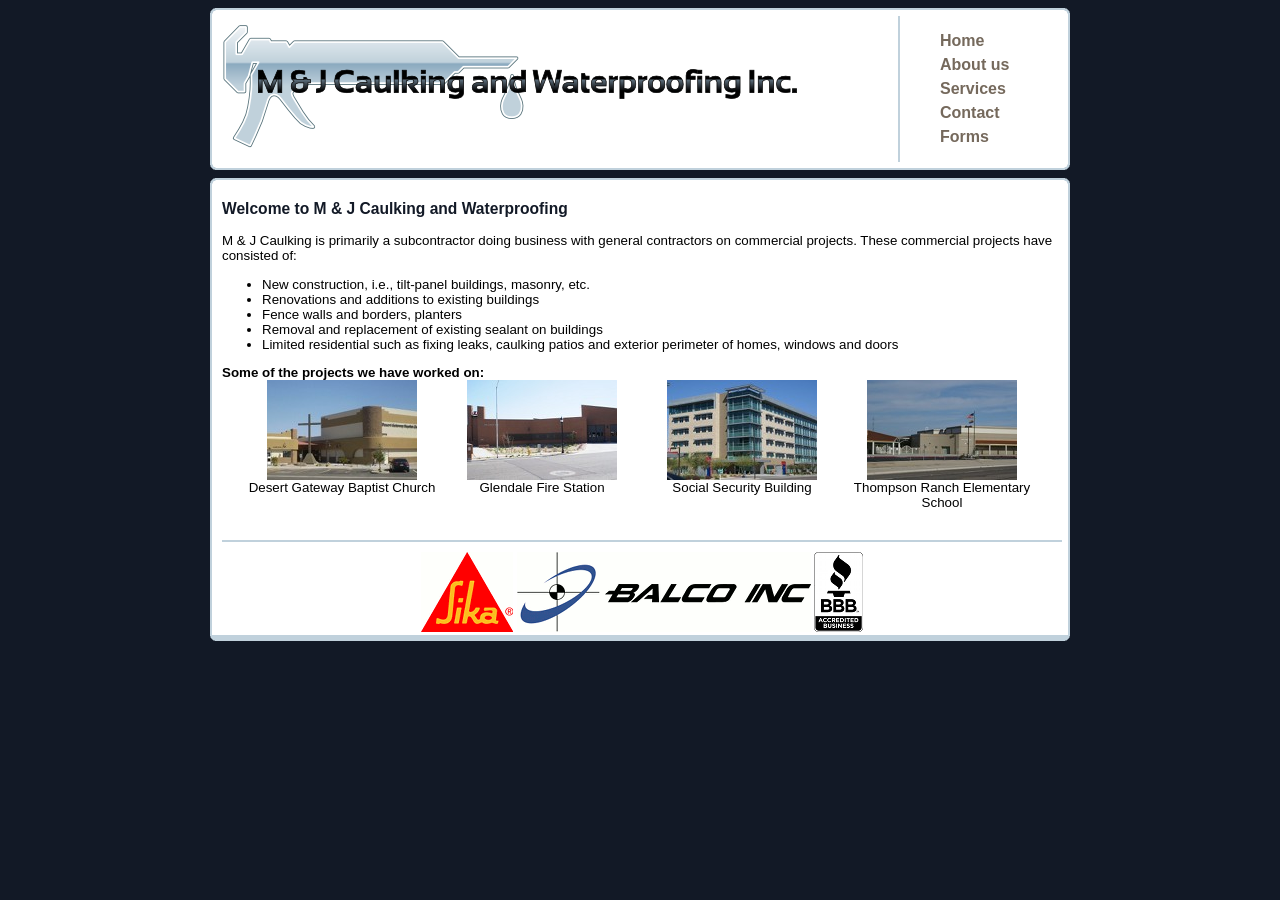
==== index.html @ 648bea4f "updated" ====
<!DOCTYPE html PUBLIC "-//W3C//DTD XHTML 1.0 Transitional//EN" "http://www.w3.org/TR/xhtml1/DTD/xhtml1-transitional.dtd">
<html xmlns="http://www.w3.org/1999/xhtml">
<head>
<meta http-equiv="Content-Type" content="text/html; charset=utf-8" />
<title>M &amp; J Caulking and Waterproofing</title>
<link rel="stylesheet" type="text/css" href="style.css" />
</head>


<body>
<div class="main"><img src="images/bgtop.png" />
	<div id="menu">
    	<ul>
        	<li><a href="default.html">Home</a></li>
            <li><a href="about.html">About us</a></li>
            <li><a href="services.html">Services</a></li>
            <li><a href="contact.html">Contact</a></li>
            <li><a href="forms.html">Forms</a></li>
        </ul>
    </div>

    <div class="content1">
    	<div class="logo">
    		<br/>
    		<br/>
    		<br/>
			<h2>M &amp; J Caulking and Waterproofing Inc.</h2>
	    </div>
	 </div>
	        <div class="divider">
    			<img class="bmargin" src="images/bgbottom.png" />
    			<img src="images/bgtop.png" />
    		</div>
    <div class="content">
    	<div class="text">
    	<h3>Welcome to M &amp; J Caulking and Waterproofing</h3>
<p>
M & J Caulking is primarily a subcontractor doing business with
general contractors on commercial projects.  These commercial projects have consisted of:
<ul>
	<li>New construction, i.e., tilt-panel buildings, masonry, etc.</li>
	<li>Renovations and additions to existing buildings</li>
	<li>Fence walls and borders, planters</li>
	<li>Removal and replacement of existing sealant on buildings</li>
	<li>Limited residential such as fixing leaks, caulking patios and exterior perimeter of homes, windows and doors</li>
</ul>
<!--
We do business primarily with general contractors on commercial projects as a subcontractor. These
GCs build new construction, renovate existing construction, and add to existing structures. Some
residential work, but again, generally for a contractor. Occasionally we are called upon to do repairs on
existing buildings, i.e. remove and replace existing caulking on buildings, fix leaks, and even correct
another subcontractor's errors.
</p>
<p>
We have been in business since February 2000. We do a lot of contract work for a few select
contractors. Those contractors continue to utilize our services, send us invitations to bid on projects
they are building, or are bidding on themselves.
-->
</p>

<strong>Some of the projects we have worked on:</strong><br/>
<div class="contractors">
	<div><img src="photos/DesertGatewayBaptistChurch.jpg" /><br/>Desert Gateway Baptist Church</div>
	<div><img src="photos/GlendaleFireStation.jpg" /><br/>Glendale Fire Station</div>
	<div><img src="photos/SocialSecurityBldg.jpg" /><br/>Social Security Building</div>
	<div><img src="photos/ThompsonRanchElementarySchool.jpg" /><br/>Thompson Ranch Elementary School</div>
	<div style="clear:both"></div>
</div>

<div class="logos">
	<img src="images/sika.gif" />
	<img src="images/balco.gif" />
	<img src="images/bbb.gif" />

<div style="clear:both"></div>
</div>
    	</div>
    </div>
    <div class="footer">
    	<div class="footer-text">
    		<!--<a href="http://tylerkilbourne.com">Web Design by Tyler Kilbourne</a>-->
    	</div>
        <img src="images/bgbottom2.png" />
    </div>
</div>
</body>
</html>
---- style.css ----
/*
#162b5d blue
#c0d1dc light blue
#75695c brown
#121926 dark blue
*/

body {
	background-color:#121926;
	font-family:Arial, Helvetica, sans-serif;
}
div.main {
	width:860px;
	background-color:white;
	background-image:url(images/bg1.png);
	background-repeat:repeat-y;
	margin:auto;
}
#menu {
	width:170px;
	float:right;
	border-left:solid 2px #c0d1dc;
	margin-top:2px;
	margin-bottom:2px;
}
#menu li {
	font-weight:bold;
	list-style:none;
	list-style-image:none;
	list-style-type:none;
	margin-bottom:6px;
	margin-top:6px;
}
.content {
	float:left;
	width:840px;
	font-size:10pt;
	padding-left:12px;
}
.content1 {
	float:left;
	width:670px;
	font-size:10pt;
	padding-left:12px;
	height:141px;
}
a {
	color:#75695c;
	text-decoration:none;
	font-weight:bold;
}
a:hover {
	text-decoration:underline;
}
.footer {
	color:black;
	background-color:#c0d1dc;
	clear:both;
	font-size:10pt;
}
.footer a {
	
}
.footer-text {
	color:white;
	padding-left:8px;
	font-size:9pt;
}
h2 {
	color:#121926;
	font-size:18pt;
	font-weight:bold;
}
.logo {
	background-image:url(images/mjlogo.png);
	background-repeat:no-repeat;
	background-position:top left;
	height:141px;
	margin-top:10px;
}
.logo h2 {
	display:none;
}
.bmargin {
	margin-bottom:8px;
}
.divider {
	background-color:#121926;
	clear:both;
}
.contractors {
	width:800px;
	margin:auto;
	height:160px;
}
.contractors div {
	text-align:center;
	width:200px;
	height:70px;
	float:left;
}
h3 {
	color:#121926;
}
.logos {
	border-top:solid 2px #c0d1dc;
	padding-top:10px;
	text-align:center;
}
#contact-form {
	width:340px;
	float:right;
}
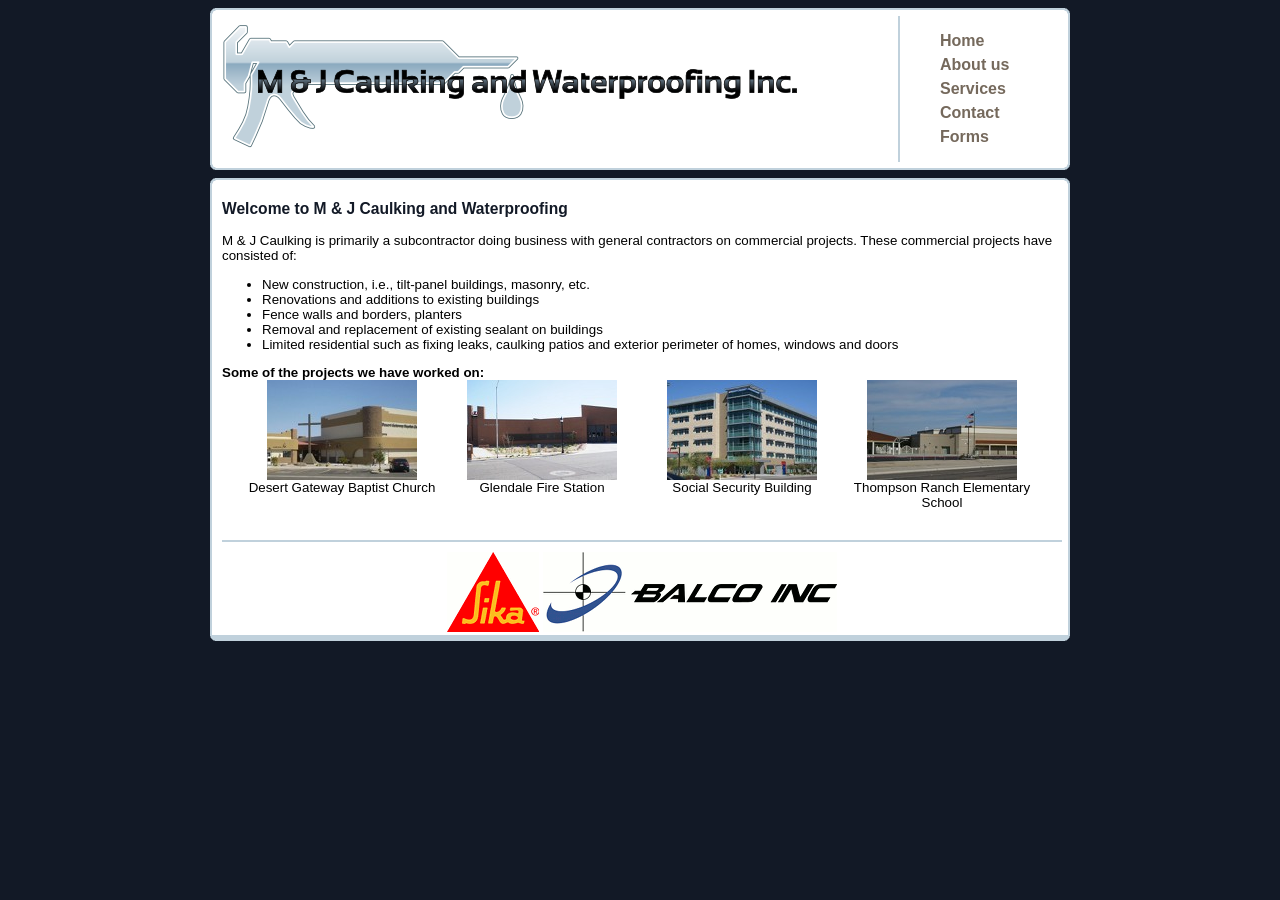
==== commit fe1456d4: "update" ====
--- a/index.html
+++ b/index.html
@@ -70,7 +70,6 @@
 <div class="logos">
 	<img src="images/sika.gif" />
 	<img src="images/balco.gif" />
-	<img src="images/bbb.gif" />
 
 <div style="clear:both"></div>
 </div>
@@ -78,7 +77,7 @@
     </div>
     <div class="footer">
     	<div class="footer-text">
-    		<!--<a href="http://tylerkilbourne.com">Web Design by Tyler Kilbourne</a>-->
+
     	</div>
         <img src="images/bgbottom2.png" />
     </div>
